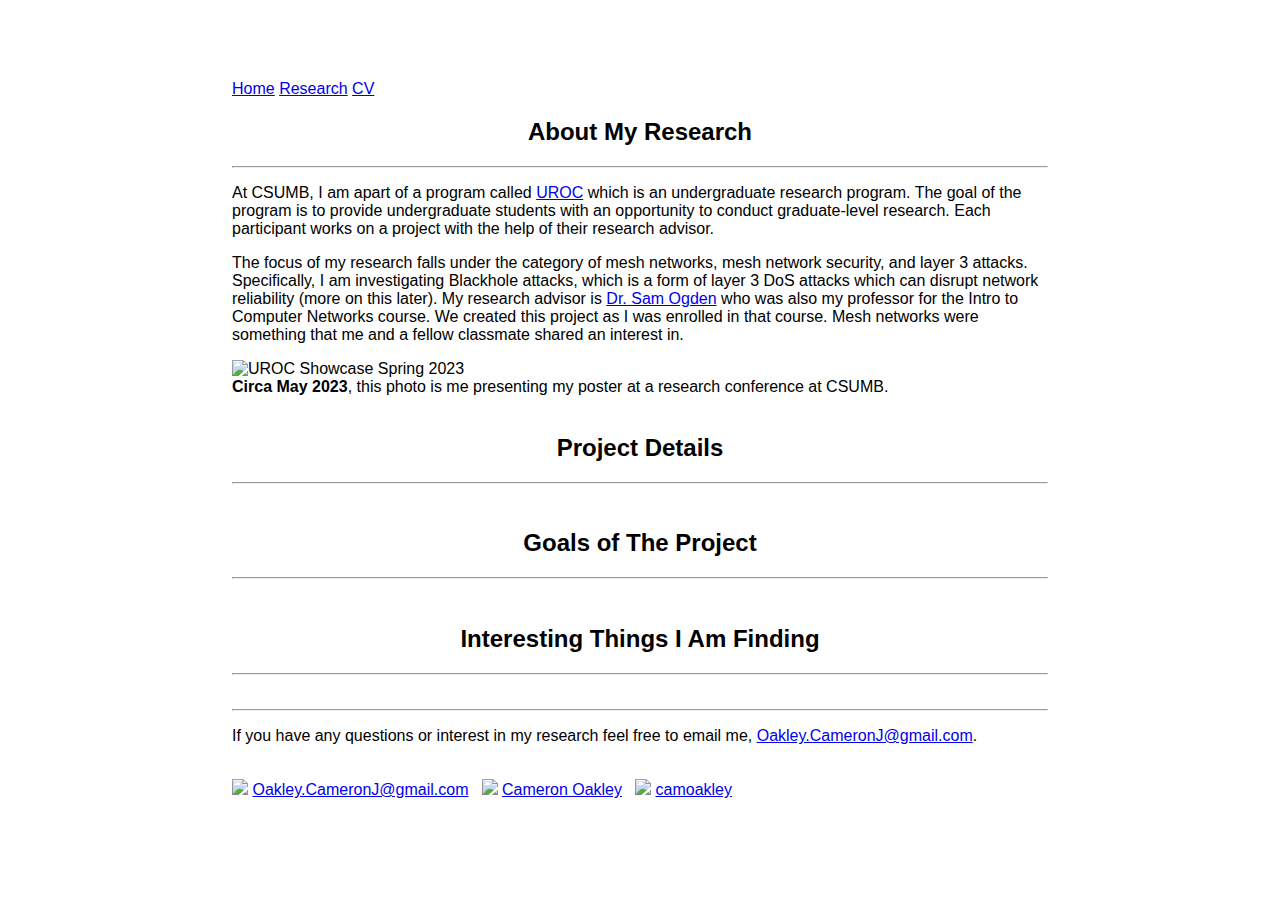
==== research.html @ 3e338336 "changes to about" ====
<!DOCTYPE html>
<html lang="en">
    <head>
        <meta charset="UTF-8">
        <meta name="viewport" content="width=device-width, initial-scale=1.0">
        <meta http-equiv="X-UA-Compatible" content="ie=edge">
        <title> About - Cameron Oakley </title>
        <link href="https://cdn.jsdelivr.net/npm/bootstrap@5.3.1/dist/css/bootstrap.min.css" 
            rel="stylesheet" integrity="sha384-4bw+/aepP/YC94hEpVNVgiZdgIC5+VKNBQNGCHeKRQN+PtmoHDEXuppvnDJzQIu9" 
            crossorigin="anonymous">
        <link rel="stylesheet" href="public/stylesheets/style.css">
    </head>
    <body class="bg-dark">
        <h1> Cameron Oakley </h1>
        <section>
            <nav>
                <a href="index.html">Home</a>
                <a href="research.html">Research</a>
                <a href="files/pdfs/cv.pdf">CV</a>
                <br>
            </nav>
        </section>
        
        <section>
            <div class="card">
                <div class="card-body">
                    <h2> About My Research </h2>
                    <hr>
                    <p> 
                        At CSUMB, I am apart of a program called <a href="https://csumb.edu/uroc/">UROC</a> which is an undergraduate research 
                        program. The goal of the program is to provide undergraduate students with an opportunity
                        to conduct graduate-level research. Each participant works on a project with the help of
                        their research advisor. 
                    </p>
                    <p> 
                        The focus of my research falls under the category of mesh networks, mesh network security, and 
                        layer 3 attacks. Specifically, I am investigating Blackhole attacks, which is a form of 
                        layer 3 DoS attacks which can disrupt network reliability (more on this later). My 
                        research advisor is <a href="https://www.samogden.net/">Dr. Sam Ogden</a> who was also my professor for the Intro to Computer 
                        Networks course. We created this project as I was enrolled in that course. Mesh networks 
                        were something that me and a fellow classmate shared an interest in.
                    </p>


                    <img alt="UROC Showcase Spring 2023" href="public/images/2023_uroc.jpg">
                    <figcaption> 
                        <b>Circa May 2023</b>, this photo is me presenting my poster at a research conference at CSUMB.
                    </figcaption>
                    <br>

                    <h2> Project Details </h2>
                    <hr>

                    <br>

                    <h2> Goals of The Project </h2>
                    <hr>

                    <br>

                    <h2> Interesting Things I Am Finding </h2>
                    <hr>

                    <br>

                    <hr>
                    <p>
                        If you have any questions or interest in my research feel free to email me, 
                        <a href="mailto:Oakley.CameronJ@gmail.com">Oakley.CameronJ@gmail.com</a>.
                    </p>

                </div>
            </div>
        </section>

        <section>
            <footer>
                <br>
                <div>
                    <img class="img-footer" src="https://cdn.pixabay.com/photo/2014/06/07/13/01/icon-364244_960_720.png"> 
                    <a href="mailto:Oakley.CameronJ@gmail.com">Oakley.CameronJ@gmail.com</a>
                    |
                    <img class="img-footer" src="https://cdn.pixabay.com/photo/2017/08/23/22/59/linked-in-2674741_960_720.png"> 
                    <a href="https://www.linkedin.com/in/cameron-oakley">Cameron Oakley</a>
                    |
                    <img class="img-footer" src="https://cdn.pixabay.com/photo/2022/01/30/13/33/github-6980894_960_720.png"> 
                    <a href="https://github.com/camoakley">camoakley</a>
                </div>
                <p> Last updated: 2023-07-27</p>
                <br>
            </footer>
        </section>
        

        <script src="index.js"></script>
    </body>
</html>
---- public/stylesheets/style.css ----
html {
    height: 100%;
    justify-content: center;
    margin: auto;
    width: 65%;
}

body {
    text-align: left;
    font-family: Helvetica, sans-serif;
}

h1 {
    color: white;
    text-align: center;
}

h2 {
    text-align: center;
}

img {
    length: 150px;
    width: 150px;
}

.img-flex {
    display: flex;
    justify-content: space-evenly;
}

li {
    margin: auto;
    text-align: left;
    width: 65%;
}

footer {
    color: white;
}

.img-footer {
    length: 20px;
    width: 20px;
}

input {
    border: 2px solid;
    border-radius: 4px;
    padding: 6px 14px;
}

button {
    align-items: center;
    background: #6E6D70;
    border-radius: 6px;
    color: white;
    font-family: -apple-system, BlinkMacSystemFont, 'Roboto', sans-serif;
    padding: 6px 14px;
}

button:hover {
    box-shadow: inset 0px 0.8px 0px -0.25px rgba(255, 255, 255, 0.2), 0px 0.5px 1px rgba(0, 0, 0, 0.1), 0px 0px 0px 3.5px rgba(58, 108, 217, 0.5);
}

table {
    margin-left: auto;
    margin-right: auto;
    width: 65%;
}
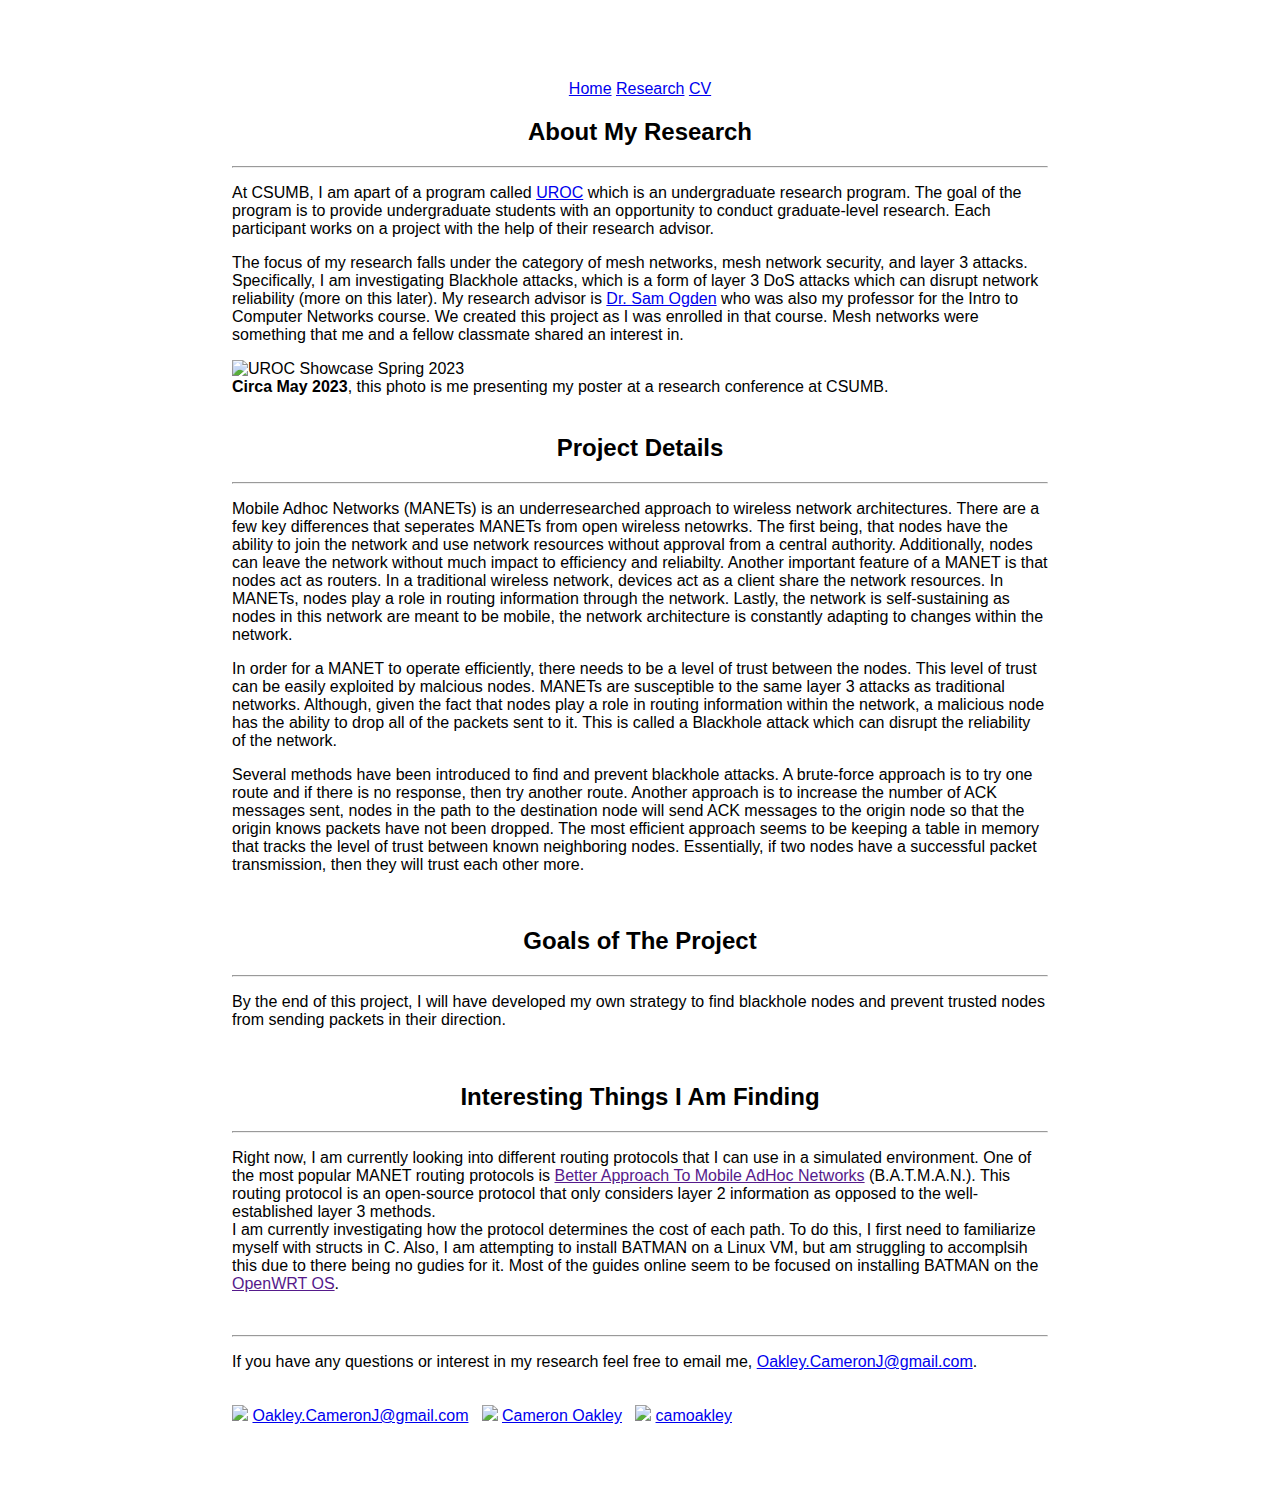
==== commit 6f077373: "changes to research" ====
--- a/research.html
+++ b/research.html
@@ -50,17 +50,55 @@
 
                     <h2> Project Details </h2>
                     <hr>
-
+                    <p>
+                        Mobile Adhoc Networks (MANETs) is an underresearched approach to wireless network architectures. 
+                        There are a few key differences that seperates MANETs from open wireless netowrks. The first being, that 
+                        nodes have the ability to join the network and use network resources without approval from a central authority. 
+                        Additionally, nodes can leave the network without much impact to efficiency and reliabilty. Another important 
+                        feature of a MANET is that nodes act as routers. In a traditional wireless network, devices act as a client 
+                        share the network resources. In MANETs, nodes play a role in routing information through the network. Lastly, the network
+                        is self-sustaining as nodes in this network are meant to be mobile, the network architecture is constantly 
+                        adapting to changes within the network.
+                    </p>
+                    <p>
+                        In order for a MANET to operate efficiently, there needs to be a level of trust between the nodes. This level
+                        of trust can be easily exploited by malcious nodes. MANETs are susceptible to the same layer 3 attacks as 
+                        traditional networks. Although, given the fact that nodes play a role in routing information within the network, a malicious node has 
+                        the ability to drop all of the packets sent to it. This is called a Blackhole attack which can disrupt the 
+                        reliability of the network.
+                    </p>
+                    <p>
+                        Several methods have been introduced to find and prevent blackhole attacks. A brute-force approach is to 
+                        try one route and if there is no response, then try another route. Another approach is to increase the 
+                        number of ACK messages sent, nodes in the path to the destination node will send ACK messages to the 
+                        origin node so that the origin knows packets have not been dropped. The most efficient approach seems 
+                        to be keeping a table in memory that tracks the level of trust between known neighboring nodes. Essentially, 
+                        if two nodes have a successful packet transmission, then they will trust each other more.
+                    </p>
                     <br>
 
                     <h2> Goals of The Project </h2>
                     <hr>
-
+                    <p>
+                        By the end of this project, I will have developed my own strategy to find blackhole nodes and prevent trusted 
+                        nodes from sending packets in their direction. 
+                    </p>
                     <br>
 
                     <h2> Interesting Things I Am Finding </h2>
                     <hr>
-
+                    <p>
+                        Right now, I am currently looking into different routing protocols that I can use in a
+                        simulated environment. One of the most popular MANET routing protocols is 
+                        <a href="">Better Approach To Mobile AdHoc Networks</a> (B.A.T.M.A.N.). This routing 
+                        protocol is an open-source protocol that only considers layer 2 information as opposed 
+                        to the well-established layer 3 methods.
+                        <br>
+                        I am currently investigating how the protocol determines the cost of each path. To do this,
+                        I first need to familiarize myself with structs in C. Also, I am attempting to install BATMAN on 
+                        a Linux VM, but am struggling to accomplsih this due to there being no gudies for it. Most of 
+                        the guides online seem to be focused on installing BATMAN on the <a href="">OpenWRT OS</a>. 
+                    </p>
                     <br>
 
                     <hr>
--- a/public/stylesheets/style.css
+++ b/public/stylesheets/style.css
@@ -15,7 +15,7 @@
     text-align: center;
 }
 
-h2 {
+nav, h2 {
     text-align: center;
 }
 
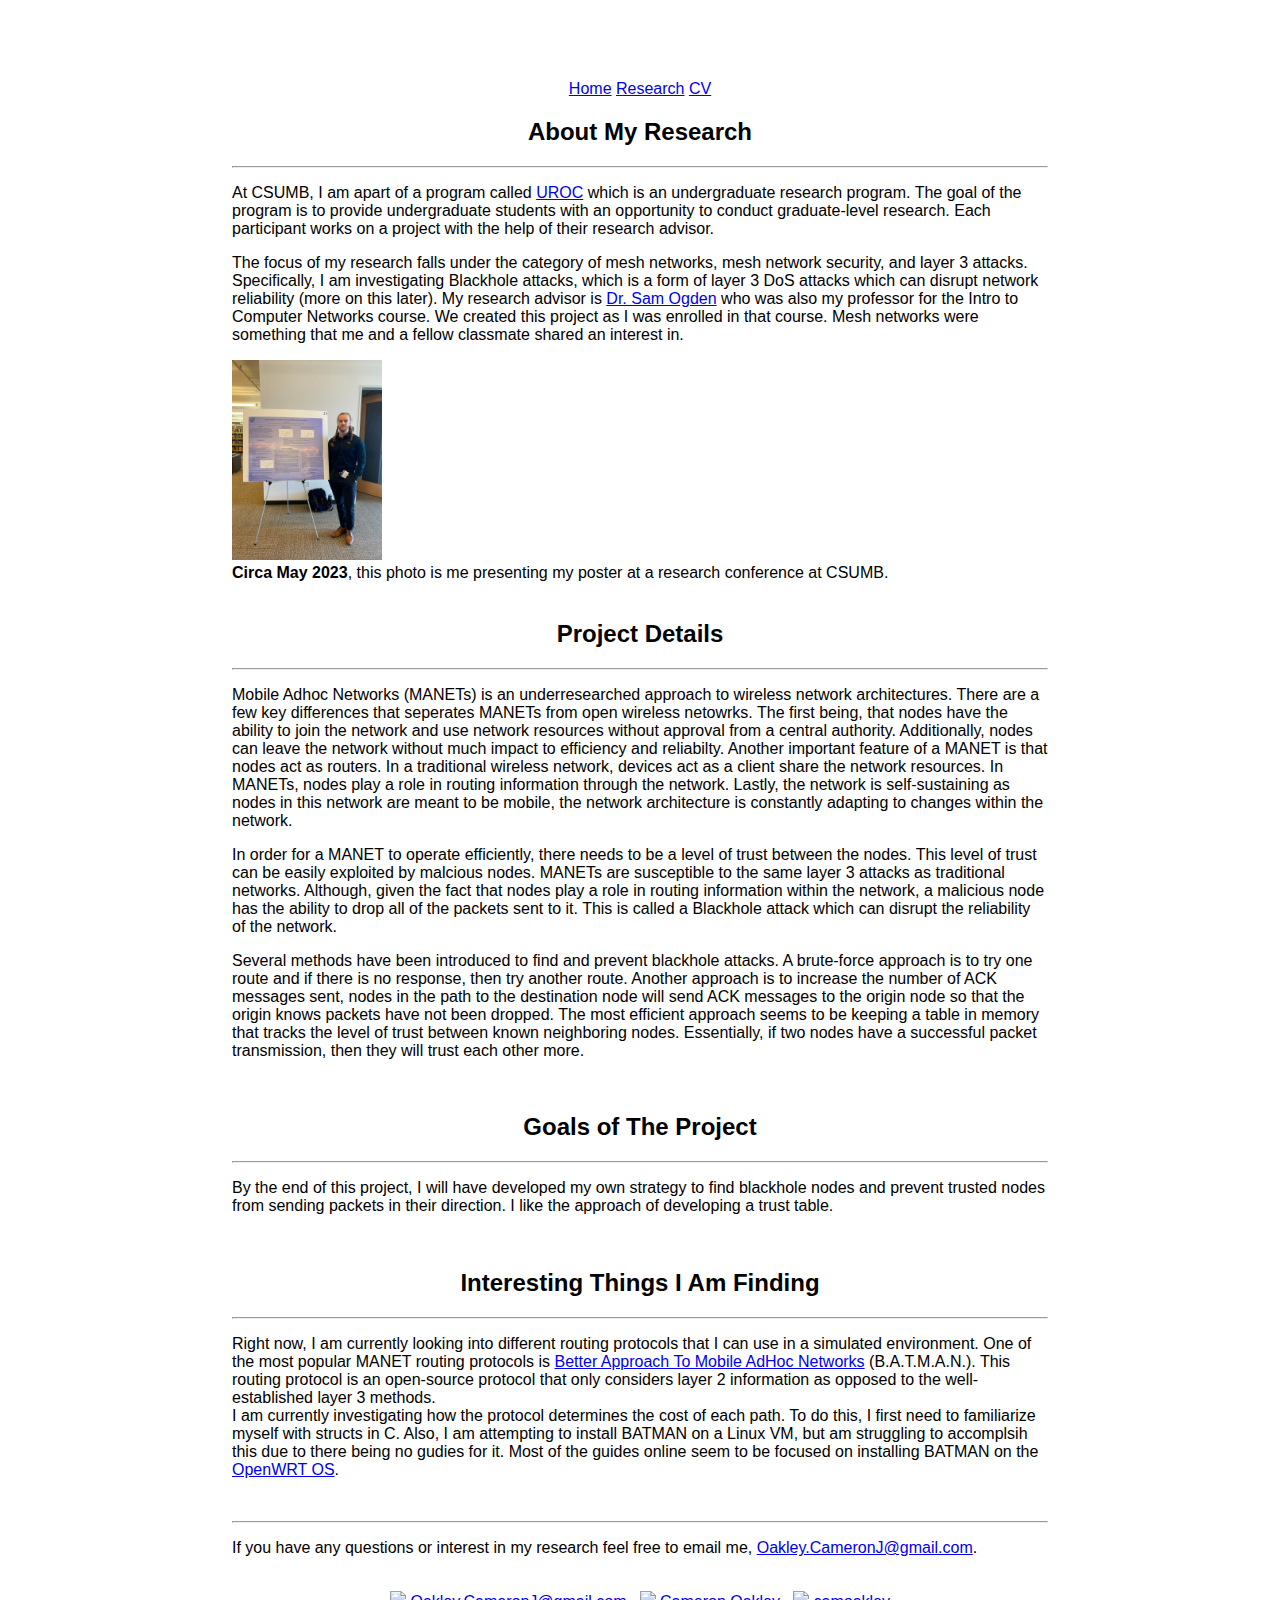
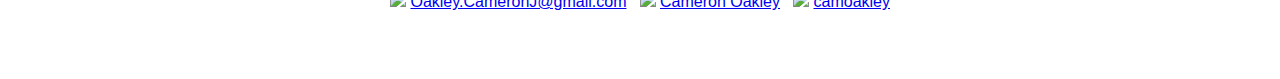
==== commit 313ae95c: "changes to research" ====
--- a/research.html
+++ b/research.html
@@ -42,7 +42,7 @@
                     </p>
 
 
-                    <img alt="UROC Showcase Spring 2023" href="public/images/2023_uroc.jpg">
+                    <img alt="UROC Showcase Spring 2023" src="public/images/2023_uroc.jpg">
                     <figcaption> 
                         <b>Circa May 2023</b>, this photo is me presenting my poster at a research conference at CSUMB.
                     </figcaption>
@@ -81,7 +81,7 @@
                     <hr>
                     <p>
                         By the end of this project, I will have developed my own strategy to find blackhole nodes and prevent trusted 
-                        nodes from sending packets in their direction. 
+                        nodes from sending packets in their direction. I like the approach of developing a trust table. 
                     </p>
                     <br>
 
@@ -90,14 +90,14 @@
                     <p>
                         Right now, I am currently looking into different routing protocols that I can use in a
                         simulated environment. One of the most popular MANET routing protocols is 
-                        <a href="">Better Approach To Mobile AdHoc Networks</a> (B.A.T.M.A.N.). This routing 
+                        <a href="https://www.open-mesh.org/projects/batman-adv/wiki">Better Approach To Mobile AdHoc Networks</a> (B.A.T.M.A.N.). This routing 
                         protocol is an open-source protocol that only considers layer 2 information as opposed 
                         to the well-established layer 3 methods.
                         <br>
                         I am currently investigating how the protocol determines the cost of each path. To do this,
                         I first need to familiarize myself with structs in C. Also, I am attempting to install BATMAN on 
                         a Linux VM, but am struggling to accomplsih this due to there being no gudies for it. Most of 
-                        the guides online seem to be focused on installing BATMAN on the <a href="">OpenWRT OS</a>. 
+                        the guides online seem to be focused on installing BATMAN on the <a href="https://openwrt.org/">OpenWRT OS</a>. 
                     </p>
                     <br>
 
--- a/public/stylesheets/style.css
+++ b/public/stylesheets/style.css
@@ -15,11 +15,13 @@
     text-align: center;
 }
 
-nav, h2 {
+footer, h2, nav {
     text-align: center;
 }
 
 img {
+    justify-content: center;
+    margin: auto 0;
     length: 150px;
     width: 150px;
 }
@@ -44,25 +46,6 @@
     width: 20px;
 }
 
-input {
-    border: 2px solid;
-    border-radius: 4px;
-    padding: 6px 14px;
-}
-
-button {
-    align-items: center;
-    background: #6E6D70;
-    border-radius: 6px;
-    color: white;
-    font-family: -apple-system, BlinkMacSystemFont, 'Roboto', sans-serif;
-    padding: 6px 14px;
-}
-
-button:hover {
-    box-shadow: inset 0px 0.8px 0px -0.25px rgba(255, 255, 255, 0.2), 0px 0.5px 1px rgba(0, 0, 0, 0.1), 0px 0px 0px 3.5px rgba(58, 108, 217, 0.5);
-}
-
 table {
     margin-left: auto;
     margin-right: auto;
